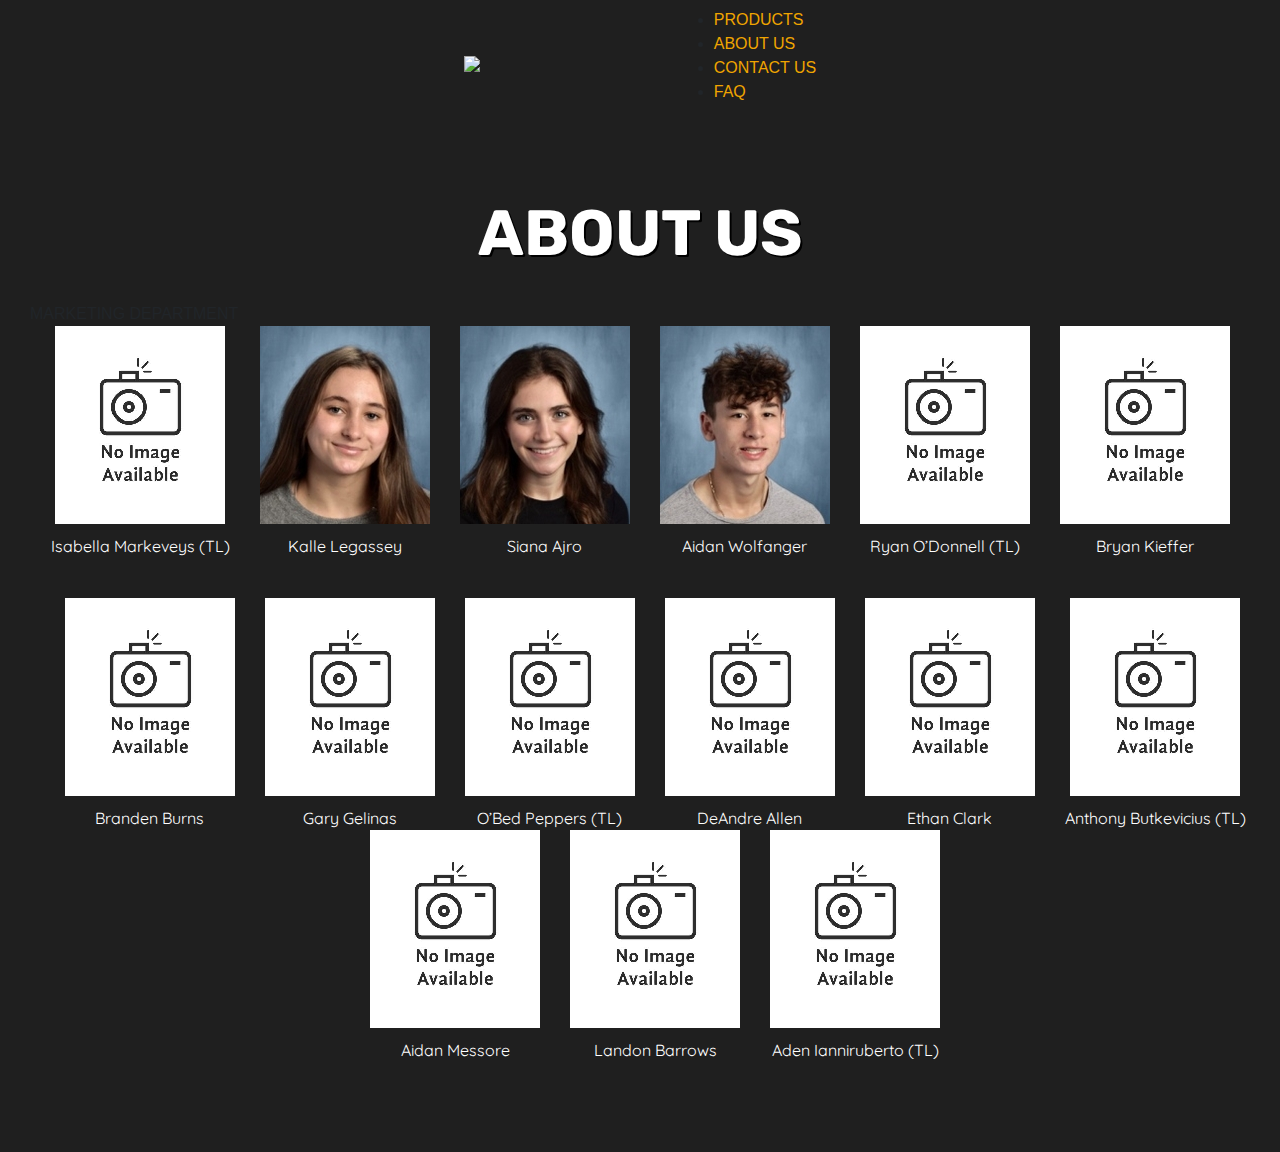
==== aboutus copy.html @ aea3f56e "working on about us" ====
<!DOCTYPE html>
<html>

<head>
    <title> About Us </title>
    <meta charset="UTF-8">
    <meta name="viewport" content="width=device-width, initial-scale=1.0">
    <meta http-equiv="X-UA-Compatible" content="ie=edge">
    <title></title>

    <link href="//maxcdn.bootstrapcdn.com/bootstrap/4.1.1/css/bootstrap.min.css" rel="stylesheet" id="bootstrap-css">
    <script src="//maxcdn.bootstrapcdn.com/bootstrap/4.1.1/js/bootstrap.min.js"></script>
    <script src="//cdnjs.cloudflare.com/ajax/libs/jquery/3.2.1/jquery.min.js"></script>

    <link rel="stylesheet" href="style.css" type="text/css" />
    <link rel="stylesheet" href="nav.css" type="text/css" />
    <link rel="stylesheet" href="styling/aboutUsStyle.css" type="text/css" />


</head>

<style>

</style>

<body>

    <!---------------------------------------- NAVIGATION ---------------------------------------->
    <nav class="navbar" style="background-color: rgba(0, 0, 0, 0); justify-content: center; align-items: center;">
        <!-- Logo -->
        <div class="logo"><a href="index.html"><img src="images/Main Logo(4).png" width="210"
                    style="display: block;"></a></div>
        <!-- Hamburger Toggle -->
        <a href="#" class="toggle-button">
            <span class="bar"></span>
            <span class="bar"></span>
            <span class="bar"></span>
        </a>
        <!-- Page Navigation Links -->
        <div class="navbar-links">
            <ul>
                <li><a href="products.html">PRODUCTS</a></li>
                <li><a href="aboutus.html">ABOUT US</a></li>
                <li><a href="contactus.html">CONTACT US</a></li>
                <li><a href="faq.html">FAQ</a></li>
            </ul>
        </div>
    </nav>
    <script type="text/javascript" src="javascript.js"></script>

    <div style="padding:80px 30px 90px 30px; background :#1F1F1F;">
        <div
            style="font-family: 'Rubik', sans-serif; text-shadow: 2px 2px 0 #000; font-size: 4rem; font-weight: bold; line-height: 50px; color: #FFF; padding-bottom: 20px; text-align: center;">
            ABOUT US
        </div>
        <br>







        <div class="header">MARKETING DEPARTMENT</div>
        <div
            style="flex-wrap: wrap; display: flex; flex-direction: row; justify-content: center; font-family: 'Quicksand', sans-serif; text-align: center;">
            <div>
                <img src="images/Missing.png" class="img-g">
                <div style="color: white; font-size: 1rem; padding: 10px 0 40px 0;">
                    Isabella Markeveys (TL)
                </div>
            </div>
            <div style="padding-left: 30px;">
                <img src="images/kalle L.jpg" class="img-g">
                <div style="color: white; font-size: 1rem; padding-top: 10px;">
                    Kalle Legassey
                </div>
            </div>
            <div style="padding-left: 30px;">
                <img src="images/Siana A.jpg" class="img-g">
                <div style="color: white; font-size: 1rem; padding-top: 10px;">
                    Siana Ajro
                </div>
            </div>
            <div style="padding-left: 30px;">
                <img src="images/Aiden W.jpg" class="img-g">
                <div style="color: white; font-size: 1rem; padding-top: 10px;">
                    Aidan Wolfanger
                </div>
            </div>
            <div style="padding-left: 30px;">
                <img src="images/Missing.png" class="img-g">
                <div style="color: white; font-size: 1rem; padding-top: 10px;">
                    Ryan O’Donnell (TL)
                </div>
            </div>
            <div style="padding-left: 30px;">
                <img src="images/Missing.png" class="img-g">
                <div style="color: white; font-size: 1rem; padding-top: 10px;">
                    Bryan Kieffer
                </div>
            </div>
            <div style="padding-left: 30px;">
                <img src="images/Missing.png" class="img-g">
                <div style="color: white; font-size: 1rem; padding-top: 10px;">
                    Branden Burns
                </div>
            </div>
            <div style="padding-left: 30px;">
                <img src="images/Missing.png" class="img-g">
                <div style="color: white; font-size: 1rem; padding-top: 10px;">
                    Gary Gelinas
                </div>
            </div>
            <div style="padding-left: 30px;">
                <img src="images/Missing.png" class="img-g">
                <div style="color: white; font-size: 1rem; padding-top: 10px;">
                    O’Bed Peppers (TL)
                </div>
            </div>
            <div style="padding-left: 30px;">
                <img src="images/Missing.png" class="img-g">
                <div style="color: white; font-size: 1rem; padding-top: 10px;">
                    DeAndre Allen
                </div>
            </div>
            <div style="padding-left: 30px;">
                <img src="images/Missing.png" class="img-g">
                <div style="color: white; font-size: 1rem; padding-top: 10px;">
                    Ethan Clark
                </div>
            </div>
            <div style="padding-left: 30px;">
                <img src="images/Missing.png" class="img-g">
                <div style="color: white; font-size: 1rem; padding-top: 10px;">
                    Anthony Butkevicius (TL)
                </div>
            </div>
            <div style="padding-left: 30px;">
                <img src="images/Missing.png" class="img-g">
                <div style="color: white; font-size: 1rem; padding-top: 10px;">
                    Aidan Messore
                </div>
            </div>
            <div style="padding-left: 30px;">
                <img src="images/Missing.png" class="img-g">
                <div style="color: white; font-size: 1rem; padding-top: 10px;">
                    Landon Barrows
                </div>
            </div>
            <div style="padding-left: 30px;">
                <img src="images/Missing.png" class="img-g">
                <div style="color: white; font-size: 1rem; padding-top: 10px;">
                    Aden Ianniruberto (TL)
                </div>
            </div>
        </div>

    </div>
</body>

</html>
---- style.css ----
/*
Color Palette: 
background color: #F4F4F4
font color: #000000
secondary color: #F0A500
tertiary color: #CF7500
*/

@import url('https://fonts.googleapis.com/css2?family=Quicksand:wght@300;500;700&family=Rubik:wght@300;400;600&display=swap');
/*
'Rubik', sans-serif;
font-weight: 200;
font-weight: 400;
font-weight: 600;
*/

@import url('https://fonts.googleapis.com/css2?family=Quicksand:wght@300;500;700&family=Rubik:wght@300;400;600&display=swap');
/*
'Quicksand', sans-serif;
font-weight: 300;
font-weight: 500;
font-weight: 700;
*/


@font-face {
    font-family: Delmon;
    src: url(Delmon Delicate.ttf);
}

.h1 {
    line-height: 75px; 
    font-size: 4rem; 
    color: white; 
    font-family: 'Rubik', sans-serif;
    text-align: center; 
    font-weight: 600; 
    text-shadow: 3px 3px 0 #000;
}
.image-gallery {
    display: flex; 
    flex-direction: row; 
    justify-content: center; 
    padding-top: 20px;
}

.image-gallery-style {
    width: 300px; 
    border: 2.5px solid #fff; 
    border-radius: 10px;
}

.d1 {
    font-family: 'Quicksand', sans-serif; font-size: 1.4rem; color: white; text-align: center; font-weight: 300;
}

.d1-padding {
    border-radius: 20px; 
    color: white; 
    padding: 30px 90px; 
    width: 80%; 
    margin-left: auto; 
    margin-right: auto;
}

.d2-padding {
        display: flex; flex-direction: row; justify-content: center; padding: 120px 0 120px 0;
    }

    .title2-2 {
        text-align: left; width: 80%;
        color: white; 
        font-family: 'Rubik', sans-serif;
        font-size: 1.5rem; 
        font-weight: normal; 
        display: block;
        padding: 0 4rem 2rem 4rem; 
        text-shadow: 2px 2px 0 #000;
    }

    .footer-title {
        font-size: 3rem; 
        color: white; 
        font-size: 2rem; 
        text-align: center; 
        padding-bottom: 40px;
    }

    .footer-flex {
        display: flex; 
        flex-direction: row; 
        font-family: 'Rubik', sans-serif; 
        justify-content: center; 
        padding-bottom: 40px;
    }

    .pad-left {
        padding-left: 90px;
    }


.section {
    padding: 10px 30px 60px 30px; 
    background-color: #2F2F2F;
}

.title1 {
    padding-bottom: 20px;
    padding-top: 40px; 
    font-size: 6rem;
    font-weight: bold;
    font-family: 'Rubik', sans-serif;
    font-weight: 600;
    text-shadow: 2.5px 2.5px 0 black;
    text-align: center; 
    color: #FFF; 
}

.title1-2 {
    padding: 0 4rem 0rem 4rem; 
    font-size: 4rem;
    font-weight: bold;
    font-family: 'Rubik', sans-serif;
    font-weight: 600;
    text-shadow: 2.5px 2.5px 0 black;
    text-align: left;
    color: #FFF; 
}

.title2-2 {
    text-align: left; 
    color: white; 
    font-family: 'Rubik', sans-serif;
    font-size: 1.9rem; 
    font-weight: normal; 
    display: block;
    padding: 0 4rem 0rem 4rem; 
    text-shadow: 2px 2px 0 #000;
}

.title2 {
    text-align: center; 
    color: white; 
    font-family: 'Rubik', sans-serif;
    font-size: 1.5rem; 
    font-weight: normal; 
    display: block;
    padding: 0 4rem 2rem 4rem; 
    text-shadow: 2px 2px 0 #000;
}
.desc1 {
    padding: 0 20px 0 20px; 
    line-height: 3.2rem; 
    text-align: center; 
    font-family: 'Quicksand', sans-serif; 
    color: white; 
    font-size: 1.7rem;
    font-weight: 200;
    display: block;
}

.desc1-2 {
    padding-left: 4rem;
    line-height: 3.2rem; 
    text-align: left; 
    font-family: 'Quicksand', sans-serif; 
    color: white; 
    font-size: 1.7rem;
    font-weight: 200;
    display: block;
    width: 90%;
}

.button-seeAll {
    font-size: 1.5rem; 
    border: 1px solid white;
    background: none; 
    border-radius: 5px; 
    color: white; 
    padding: 2px 50px 2px 50px;
    transition: color .2s;
}

.button-seeAll:hover {
    color: #f0a500;
    cursor: pointer;
}
.button-seeProducts {
    border-radius: 3px;
    color: white;
    font-size: 2rem;
    font-size: 1.5rem; 
    border: 1px solid white;
    background: 0; 
    border-radius: 3em; 
    color: white; 
    padding: 12px 75px;
    border: 3px solid rgba(255, 255, 255);
    cursor: pointer;
    transition: color .3s, border-color .3s;
    font-family: 'Rubik', sans-serif;
}

.link-hover:hover {
    color: #ECBE58;
    border-color: #ECBE58;
}

.flex-row {
    display: flex; 
    flex-wrap: wrap;
    padding: 0 80px 0 80px;
    
}

.img-style {
    align-self: center;
}

.button {
    background-color: rgba(0, 0, 0, 0);
    padding: 10px;
    border: 2px solid white;
    border-radius: 15px;
    color: white;
}


.flex-col {
    display: flex;
    flex-direction: column;
    justify-content: center;
    align-items: center;
    margin: 1rem 1rem;
}


html {
    box-sizing: border-box;
}
body {
    margin: 0;
    padding: 0;
    background-color: #1F1F1F;
}

a {
    transition: color .5s;
    color: #f0a500;
}

a:hover {
    color: #f7dda1;
}

.contactDetails{
    color: white;
}

.aboutUs {
    color: white;
}

.questionTitle{
    text-align: center;
    margin: 0.6rem;
}

.questions{
    margin: 0.6rem;
    color: grey;
}

.images2 {
    height: 30%;
    width: 30%;
}

.center {
    margin-left: auto;
    margin-right: auto;
}

.marketing {
    
}

.bright {
    transition:  filter .2s;
}

.bright:hover {
    filter: brightness(170%);
}

.zoom {
    transition: transform .2s;
}

.zoom:hover {
    transform: scale(1.02);
}

.zoom-bright:hover {
    transform: scale(1.04);
    filter: brightness(90%);
}
.zoom-bright {
    transition: transform .2s, filter .2s; /* Animation */
}

.dim:hover {
    filter: brightness(70%);
}
.dim {
    transition: filter .3s;
}

.link-color {
    color: rgba(240, 165, 0, 0.9);
}
.img-style2 {
    width: 120px;
}
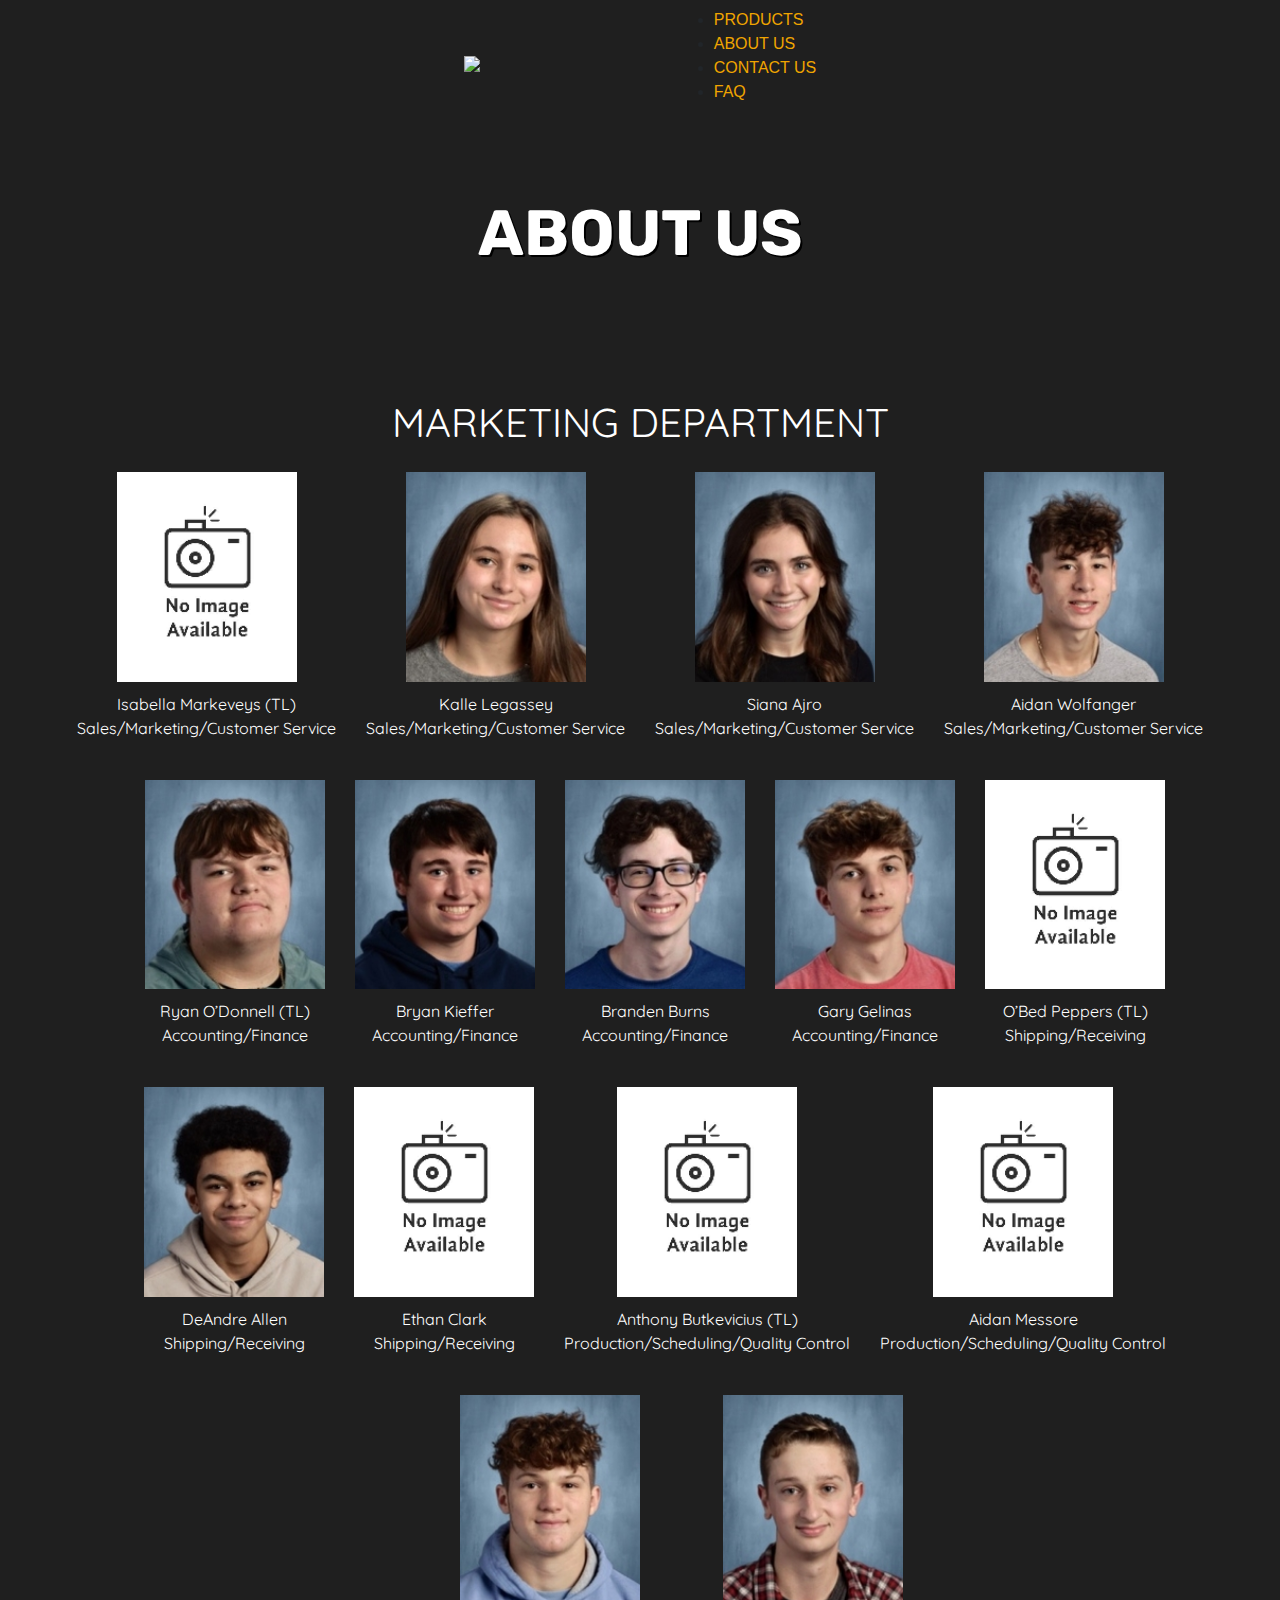
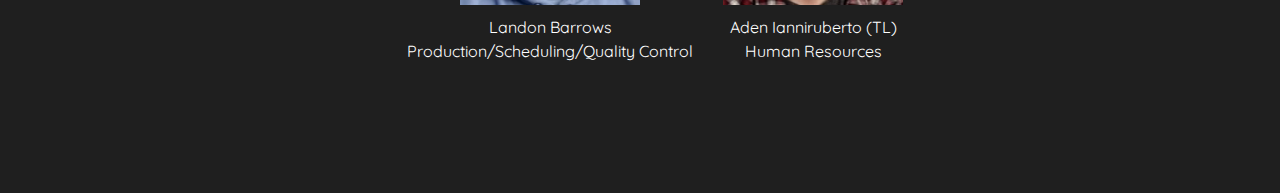
==== commit 6bb75be9: "Added more images, minor adjustments" ====
--- a/aboutus copy.html
+++ b/aboutus copy.html
@@ -20,7 +20,10 @@
 </head>
 
 <style>
-
+    .desc-C {
+        color: white;
+        padding-bottom: 40px;
+    }
 </style>
 
 <body>
@@ -66,92 +69,137 @@
             style="flex-wrap: wrap; display: flex; flex-direction: row; justify-content: center; font-family: 'Quicksand', sans-serif; text-align: center;">
             <div>
                 <img src="images/Missing.png" class="img-g">
-                <div style="color: white; font-size: 1rem; padding: 10px 0 40px 0;">
+                <div style="color: white; font-size: 1rem; padding: 10px 0 0px 0;">
                     Isabella Markeveys (TL)
                 </div>
+                <div class="desc-C">
+                    Sales/Marketing/Customer Service
+                </div>
             </div>
             <div style="padding-left: 30px;">
                 <img src="images/kalle L.jpg" class="img-g">
                 <div style="color: white; font-size: 1rem; padding-top: 10px;">
                     Kalle Legassey
                 </div>
+                <div class="desc-C">
+                    Sales/Marketing/Customer Service
+                </div>
             </div>
             <div style="padding-left: 30px;">
                 <img src="images/Siana A.jpg" class="img-g">
                 <div style="color: white; font-size: 1rem; padding-top: 10px;">
                     Siana Ajro
                 </div>
+                <div class="desc-C">
+                    Sales/Marketing/Customer Service
+                </div>
             </div>
             <div style="padding-left: 30px;">
                 <img src="images/Aiden W.jpg" class="img-g">
                 <div style="color: white; font-size: 1rem; padding-top: 10px;">
                     Aidan Wolfanger
                 </div>
-            </div>
-            <div style="padding-left: 30px;">
-                <img src="images/Missing.png" class="img-g">
+                <div class="desc-C">
+                    Sales/Marketing/Customer Service
+                </div>
+            </div>
+            <div style="padding-left: 30px;">
+                <img src="images/Ryan O.jpg" class="img-g">
                 <div style="color: white; font-size: 1rem; padding-top: 10px;">
                     Ryan O’Donnell (TL)
                 </div>
-            </div>
-            <div style="padding-left: 30px;">
-                <img src="images/Missing.png" class="img-g">
+                <div class="desc-C">
+                    Accounting/Finance
+                </div>
+            </div>
+            <div style="padding-left: 30px;">
+                <img src="images/Brian K.jpg" class="img-g">
                 <div style="color: white; font-size: 1rem; padding-top: 10px;">
                     Bryan Kieffer
                 </div>
-            </div>
-            <div style="padding-left: 30px;">
-                <img src="images/Missing.png" class="img-g">
+                <div class="desc-C">
+                    Accounting/Finance
+                </div>
+            </div>
+            <div style="padding-left: 30px;">
+                <img src="images/Branden B.jpg" class="img-g">
                 <div style="color: white; font-size: 1rem; padding-top: 10px;">
                     Branden Burns
                 </div>
-            </div>
-            <div style="padding-left: 30px;">
-                <img src="images/Missing.png" class="img-g">
+                <div class="desc-C">
+                    Accounting/Finance
+                </div>
+            </div>
+            <div style="padding-left: 30px;">
+                <img src="images/Gary G.jpg" class="img-g">
                 <div style="color: white; font-size: 1rem; padding-top: 10px;">
                     Gary Gelinas
                 </div>
+                <div class="desc-C">
+                    Accounting/Finance
+                </div>
             </div>
             <div style="padding-left: 30px;">
                 <img src="images/Missing.png" class="img-g">
                 <div style="color: white; font-size: 1rem; padding-top: 10px;">
                     O’Bed Peppers (TL)
                 </div>
-            </div>
-            <div style="padding-left: 30px;">
-                <img src="images/Missing.png" class="img-g">
+                <div class="desc-C">
+                    Shipping/Receiving
+                </div>
+            </div>
+            <div style="padding-left: 30px;">
+                <img src="images/DeAndre A.jpg" class="img-g">
                 <div style="color: white; font-size: 1rem; padding-top: 10px;">
                     DeAndre Allen
                 </div>
+                <div class="desc-C">
+                    Shipping/Receiving
+                </div>
             </div>
             <div style="padding-left: 30px;">
                 <img src="images/Missing.png" class="img-g">
                 <div style="color: white; font-size: 1rem; padding-top: 10px;">
                     Ethan Clark
                 </div>
+                <div class="desc-C">
+                    Shipping/Receiving
+                </div>
             </div>
             <div style="padding-left: 30px;">
                 <img src="images/Missing.png" class="img-g">
                 <div style="color: white; font-size: 1rem; padding-top: 10px;">
                     Anthony Butkevicius (TL)
                 </div>
+                <div class="desc-C">
+                    Production/Scheduling/Quality Control
+                </div>
             </div>
             <div style="padding-left: 30px;">
                 <img src="images/Missing.png" class="img-g">
                 <div style="color: white; font-size: 1rem; padding-top: 10px;">
                     Aidan Messore
                 </div>
-            </div>
-            <div style="padding-left: 30px;">
-                <img src="images/Missing.png" class="img-g">
+                <div class="desc-C">
+                    Production/Scheduling/Quality Control
+                </div>
+            </div>
+            <div style="padding-left: 30px;">
+                <img src="images/Landon B.jpg" class="img-g">
                 <div style="color: white; font-size: 1rem; padding-top: 10px;">
                     Landon Barrows
                 </div>
-            </div>
-            <div style="padding-left: 30px;">
-                <img src="images/Missing.png" class="img-g">
+                <div class="desc-C">
+                    Production/Scheduling/Quality Control
+                </div>
+            </div>
+            <div style="padding-left: 30px;">
+                <img src="images/Aiden I.jpg" class="img-g">
                 <div style="color: white; font-size: 1rem; padding-top: 10px;">
                     Aden Ianniruberto (TL)
+                </div>
+                <div class="desc-C">
+                    Human Resources
                 </div>
             </div>
         </div>
--- a/style.css
+++ b/style.css
@@ -84,6 +84,7 @@
         font-size: 2rem; 
         text-align: center; 
         padding-bottom: 40px;
+        text-transform: uppercase;
     }
 
     .footer-flex {
@@ -321,4 +322,22 @@
 }
 .img-style2 {
     width: 120px;
-}+}
+
+@media (max-width: 800px) {
+
+    .pad-left {
+        padding-left: 0;
+        padding-bottom: 50px;
+    }
+    
+    .footer-flex {
+        display: flex; 
+        flex-direction: column; 
+        font-family: 'Rubik', sans-serif; 
+        justify-content: center; 
+        padding-bottom: 40px;
+        text-align: center; 
+    
+    }
+    }--- a/styling/aboutUsStyle.css
+++ b/styling/aboutUsStyle.css
@@ -0,0 +1,133 @@
+/*
+.icon {
+    background-color: rgba(0, 0, 0, .15);
+    width: 4rem;
+    height: 4rem;
+    padding: 10px;
+    border-radius: 10px;
+}
+
+.flex-row {
+    display: flex;
+    flex-direction: column;
+}
+
+.title {
+    font-size: 2rem;
+    font-family: 'Rubik', sans-serif;
+    font-weight: 200;
+    text-decoration: underline;
+}
+
+.header {
+    text-shadow: 4px 4px 0 #000;
+    text-align: center;
+    font-size: 3.6rem;
+    font-weight: bold;
+    color: #FFF;
+    font-family: 'Rubik', sans-serif;
+    padding-bottom: 20px;
+    text-transform: uppercase;
+}
+
+.about-us-img {
+    width: 900px;
+    margin-left: auto;
+    margin-right: auto;
+    display: block;
+}
+
+.desc {
+    text-align: center;
+    font-family: 'Rubik', sans-serif;
+    font-weight: 400;
+    color: white;
+    font-size: 24px;
+    display: block;
+    width: 80%;
+    margin-left: auto;
+    margin-right: auto;
+}
+
+.content {
+    padding: 0 150px 0 150px;
+    line-height: 40px;
+    text-align: left;
+    font-family: 'Quicksand', sans-serif;
+    color: white;
+    font-size: 22px;
+    font-weight: 200;
+    display: flex;
+    flex-direction: column;
+}
+
+.visible {
+    display: block;
+}
+
+.header-top {
+    font-family: 'Quicksand', sans-serif;
+    text-align: center;
+    color: #FFF;
+    font-size: 23px;
+}
+
+
+
+@media (max-width: 1160px) {
+    .flex-row {
+        display: flex;
+        flex-direction: column;
+    }
+
+    .visible {
+        display: none;
+    }
+
+    .header {
+        font-size: 2.5rem;
+        text-align: center;
+    }
+
+    .desc {
+        font-size: 1.2rem;
+    }
+
+    .content {
+        padding: 0;
+        line-height: 40px;
+        text-align: center;
+    }
+
+    .title {
+        font-size: 1.6rem;
+    }
+
+    .about-us-img {
+        width: 90%;
+        margin-left: auto;
+        margin-right: auto;
+        display: block;
+    }
+
+    .header-top {
+        font-family: 'Quicksand', sans-serif;
+        text-align: center;
+        color: #FFF;
+        font-size: 1rem;
+    }
+}
+*/
+
+.img-g {
+    width: 180px;
+}
+
+.header {
+    font-size: 2.5rem;
+    color: #FFF;
+    font-family: 'Quicksand', sans-serif;
+    padding: 90px 0 20px 0;
+    text-transform: uppercase;
+    text-align: center;
+}